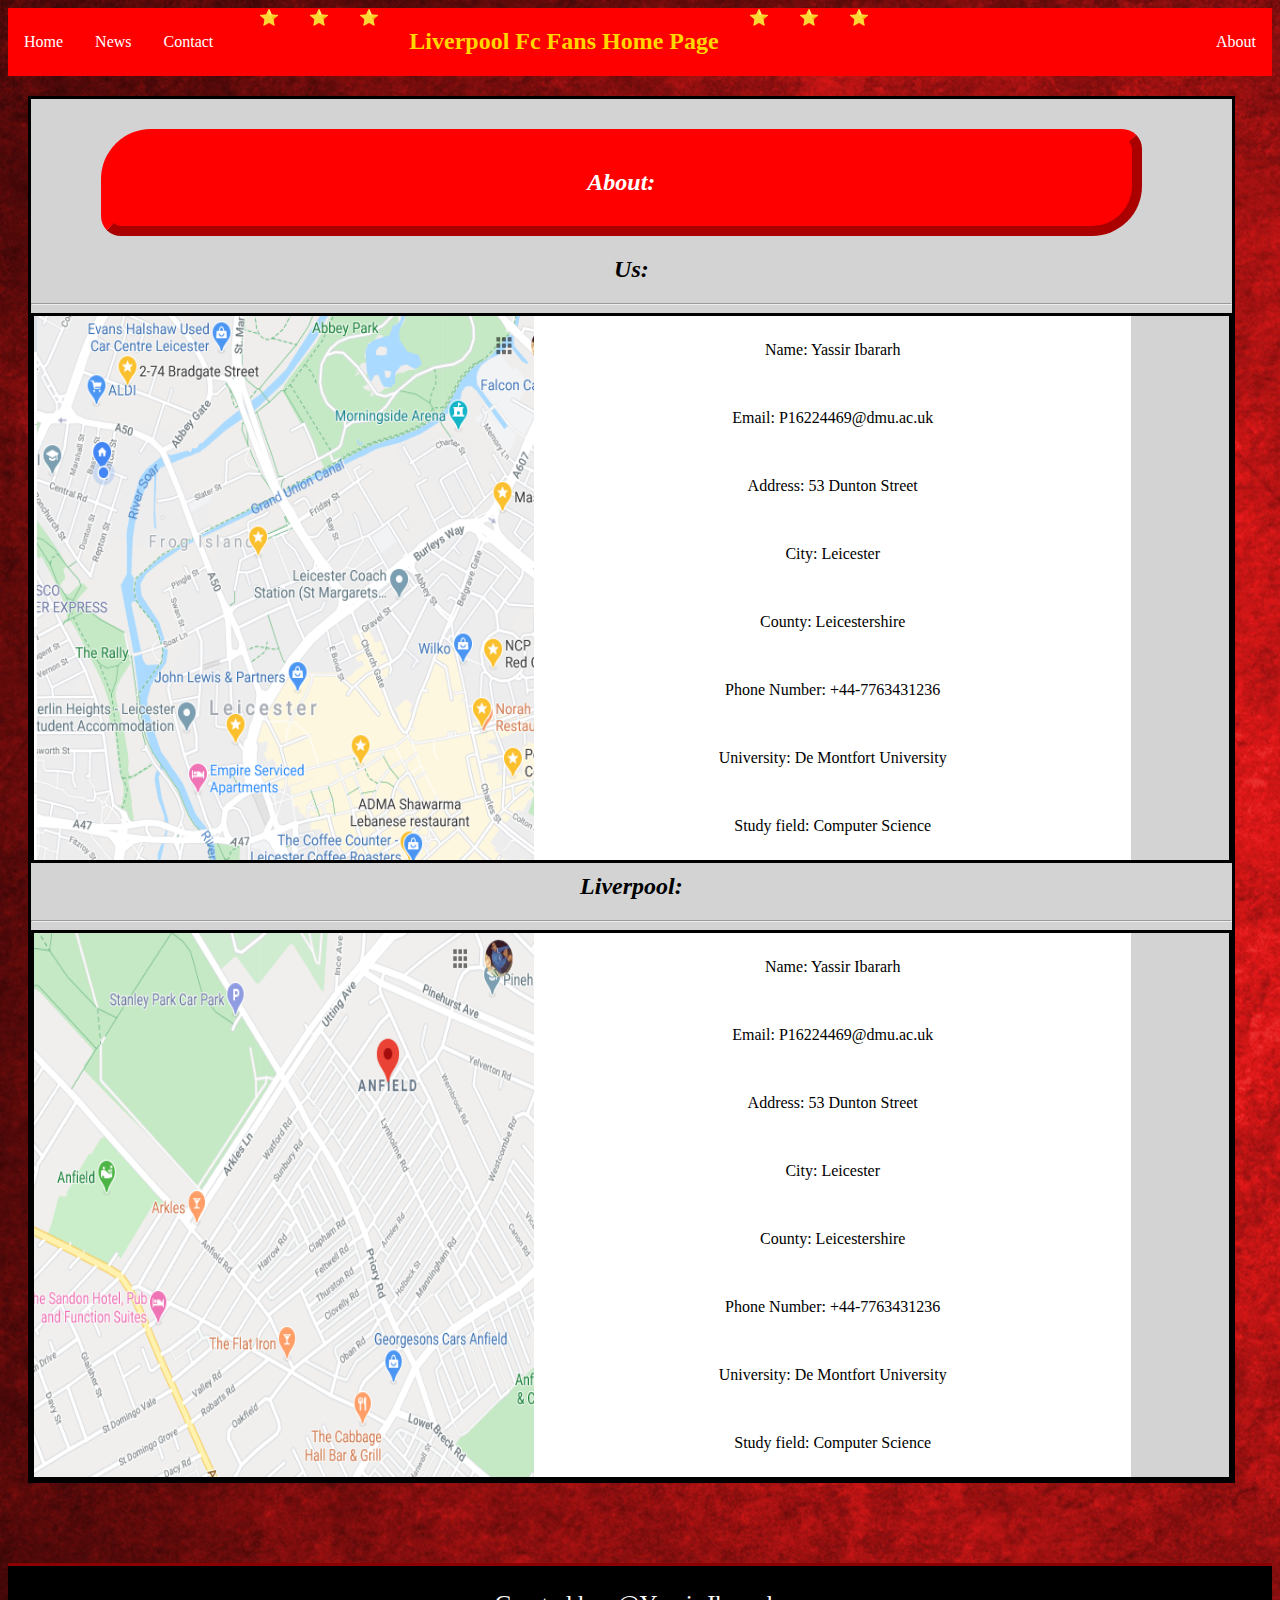
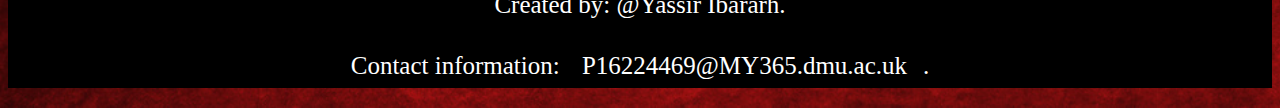
==== about.html @ 002e1a68 "added contact.html/about.html" ====
<!doctype html>
<html lang="en">
<head>
  <meta charset="utf-8">
  <meta name="viewport" content="width=device-width, initial-scale=1.0">
  <title>P16224469</title>
  <link rel="stylesheet" href="css/styles.css">
</head>
<body>
  <header>
    <ul>
      <li><a href="index.html">Home</a></li>
      <li><a href="news.html">News</a></li>
      <li><a href="contact.html">Contact</a></li>
      <li><span class= "LFC">&#11088;</span></li>
      <li><span class= "LFC">&#11088;</span></li>
      <li><span class= "LFC">&#11088;</span></li>
      <li><h2 class= "LFC">Liverpool Fc Fans Home Page</h2></li>
      <li><span class= "LFC">&#11088;</span></li>
      <li><span class= "LFC">&#11088;</span></li>
      <li><span class= "LFC">&#11088;</span></li>
      <li class="about"><a  href="about.html">About</a></li>
    </ul>
  </header>
  <section class="container">
    <h2 class="welcome">About:</h2>
    <h2 class= "">Us:</h2>
    <hr>
    <div class="about-container">
      <div class="location-image">
        <img alt=""  src="img/Mylocation.png">
      </div>
      <div class="information-container" >
        <ul class="information">
          <li><a href="">Name: Yassir Ibararh</a></li>
          <li><a href="">Email: P16224469@dmu.ac.uk</a></li>
          <li><a href="">Address: 53 Dunton Street</a></li>
          <li><a href="">City: Leicester</a></li>
          <li><a href="">County: Leicestershire</a></li>
          <li><a href="">Phone Number: +44-7763431236</a></li>
          <li><a href="">University: De Montfort University</a></li>
          <li><a href="">Study field: Computer Science</a></li>
      </ul>
      </div>
    </div>
    <h2 class= "">Liverpool:</h2>
    <hr>
    <div class="about-container">
      <div class="location-image">
        <img alt=""  src="img/liverpool-location.png">
      </div>
      <div class="information-container">
        <ul class="information">
          <li><a href="">Name: Yassir Ibararh</a></li>
          <li><a href="">Email: P16224469@dmu.ac.uk</a></li>
          <li><a href="">Address: 53 Dunton Street</a></li>
          <li><a href="">City: Leicester</a></li>
          <li><a href="">County: Leicestershire</a></li>
          <li><a href="">Phone Number: +44-7763431236</a></li>
          <li><a href="">University: De Montfort University</a></li>
          <li><a href="">Study field: Computer Science</a></li>
        </ul>
      </div>
    </div>
  </section>

  <div class="containerFooter">
    <p>Created by: @Yassir Ibararh.</p>
    <p>Contact information: <a href="mailto:P16224469@my365.dmu.ac.uk">P16224469@MY365.dmu.ac.uk</a>.</p>
  </div>

  <script src="js/scripts.js"></script>

</body>
</html>
---- css/styles.css ----
/* MOBILE AND GLOBAL STYLES */

/* applies to screens smaller than 500px (first breakpoint) */
/* and above unless overwritten below */

body {
  background-image: url("../img/liverpool.jpg");
  height: 100%;
  background-size: contain;
}

ul {
  list-style-type: none;
  margin: 0;
  padding: 0;
  overflow: hidden;
  background-color: red;
  text-align: center;
}

li {
  float: center;
}

li a {
  display: grid;
  color: white;
  text-align: center;
  padding: 14px 16px;
  text-decoration: none;
}

li a:hover {
  background-color: #111;
  color: white;
}

li h2 {
  display: none;
}

/*------------container css----------*/
.container{
  display: block;
  flex-wrap: wrap;
  width: 99%;
  padding-top: 20px;
  background: lightgrey;
  border: 3px solid black;
  margin-top: 20px;

}

.container h2 {
  font-style: italic;
  text-align: center;
  text-decoration-style: double;
}

.container .welcome {
  border: 10px red;
  border-style:outset;
  background-color: red;
  border-width: 100%;
  border-radius: 50px 20px;
  padding-top: 30px;
  padding-bottom: 30px;
  color: white;
  width: 85%;
  margin-left: auto;
  margin-right: auto;
}

.LFC {
  display: none;
}

.container .homenews {
  text-align: left;
  margin-left: 20px;
}

.container .memories {
  margin-top: -50px;
  border-style: solid;
  background-color: white;
  margin-bottom: 50px;
}

/*------------slideshow css----------*/
.slider {
  align-self: center;
  display: flex;
  align-items: center;
  justify-content: center;
  margin-top: 10px;
  margin-bottom: 20px;
}

.mySlides {
  display:none;
  width: 100%;
  max-height: 500px;
  border-style: solid;
  margin-bottom: 30px;
}

/*------------divider css----------*/

.astrodivider {
  margin:64px auto;
  width:400px;
  max-width: 100%;
  position:relative;
}

.astrodividermask {
  overflow:hidden; height:20px;
}

.astrodividermask:after {
  content:'';
  display:block; margin:-25px auto 0;
  width:100%; height:25px;
  border-radius:125px / 12px;
  box-shadow:0 0 8px red;
}
.astrodivider span {
  width:50px; height:50px;
  position:absolute;
  bottom:100%; margin-bottom:-25px;
  left:50%; margin-left:-25px;
  border-radius:100%;
  box-shadow:0 2px 4px red;
  background:#fff;
}
.astrodivider i {
  position:absolute;
  top:4px; bottom:4px;
  left:4px; right:4px;
  border-radius:100%;
  border:1px dashed red;
  text-align:center;
  line-height:40px;
  font-style:normal;
  color:red;
}

/*------------homepage news container css----------*/

.newscontainer{
  width: 95%;
  margin-bottom: 30px;
  background-color: white;
  margin-left: 10px;
  margin-right: auto
  border-style: solid 3px grey;

}

.newscontainer img{
  width: 100%;
  align-items: center;
  max-height: 200px;
}

.newscontainer img:hover {
  -webkit-filter: grayscale(100%);
  filter: grayscale(100%);
  transition: 0.9s;
}

.newscontainer h2{
  margin-left: 30px;
}

.newstext h2 {
  color: red;
}

.newstext h3 {
  text-shadow: 4px;
  color: grey;
  margin-left: 20px;
  margin-right: 20px;
  max-width: 90%;
}
.newstext .readmore {
  cursor: pointer;
  color: white;
  text-align: center;
  background-color: red;
  width: 100%;

}

.newstext .readmore a{
  cursor: pointer;
  color: white;
  text-align: center;
  width: inherit;
  padding-top: 20px;
  padding-bottom: 20px;
  width: 90%;
}

.readmore a:hover {
  color: white;
  background-color: black;
  transition: 2s;
}



/*------------text slider css----------*/

.text-slider {
  align-self: center;
  display: flex;
  align-items: center;
  justify-content: center;
  margin-top: 10px;
  margin-bottom: 20px;
}

.text-slider .mySlides {
  padding-bottom: 700px;
  width: 93%;
  margin-bottom: 30px;
  border-style: dashed;
  background-color: white;
}

.text-slider .mySlides img {
  margin-top: 20px;
  width: 90%;
  max-height:200px;
  margin-left: 20px;
}

.newstextvideo {
  width: 90%;
  max-height: 90%;
  margin-left: 20px;
}
/*------------Footer css----------*/

.containerFooter {
  margin-top: 80px;
  background: black;
  color: white;
  border-top:3px solid darkred;
  text-align: center;
}

.containerFooter p
{
  font-size: 25px;
  cursor: pointer;
  margin-bottom: 20px;
}

.containerFooter a {
  color: white;
}

/*------------Standing Table css----------*/

.ptable table{
  background-color: white;
	margin: 0 auto;
	border-style: solid;
  width: 95%;
}

.ptable{
	margin: 0px 0% 30px 0%;
}

.fixtures-table{
  background-color: white;
	margin: 0 auto;
	border-style: solid;
  width: 95%;
  margin-bottom: 30px;
}

th, td {
  padding: 10px;
}

th{
	background-color: black;
	color: white;
}

.headin{
	text-align: center;
	text-decoration: none;
	color: black;
	margin: 30px;
	display: block;
}

.wpos{
	text-align: center;
}

.wpos td{
	color: darkblue;
}

.pos{
	text-align: center;
}

.pos td{
	color: darkred;
}

.pos td img{
	width: 80%;
}

table .col{
	border-bottom: 1px solid #FFFFFF;
}

.wpos:hover{
	background-color: red;
}

.wpos:hover td{
	color: #000000;
}

.pos:hover{
	background-color: #ff7b21;
}

.pos:hover td{
	color: #000000;
}


/*Styles for previous and next buttons*/

.prevnext{
  text-align: center;
  margin-top: -40px;
  margin-bottom: 30px;
}
a {
  text-decoration: none;
  display: inline-block;
  padding: 8px 16px;
}

a:hover {
  background-color: #ddd;
  color: black;
}

.previous {
  background-color: #f1f1f1;
  color: black;
  cursor: pointer;
}

.next {
  background-color: red;
  color: white;
  cursor: pointer;
}

.round {
  border-radius: 50%;
}

/*------------contact form css----------*/

.contactform {
  display: block;
  border-radius: 8px;
  background-color: #f2f2f2;
  padding: 20px;
  text-align: center;

}

.contactform input[type=text], select, textarea {
  width: 100%;
  padding: 12px;
  border: 1px solid #ccc;
  border-radius: 4px;
  box-sizing: border-box;
  margin-top: 6px;
  margin-bottom: 16px;
  resize: vertical;
}

.contactform input[type=submit] {
  background-color: red;
  color: white;
  padding: 12px 20px;
  border: none;
  border-radius: 4px;
  cursor: pointer;
}

/*------------about page css----------*/
.about-container {
  display: flex;
  border-style: solid;
}

.location-image img{
  width:100%;
  height:400px;
}





/* TABLET STYLES */

@media screen and (min-width: 500px) {

  /* applies to screens wider than 499px */

  body {
    background-image: url("../img/liverpool.jpg");
    height: 100%;
    background-size: cover;
  }

  /*------------Header navigation css----------*/

  ul {
    list-style-type: none;
    margin: 0;
    padding: 0;
    overflow: hidden;
    background-color: red;
  }

  li {
    float: left;
  }

  li a {
    display: block;
    color: white;
    text-align: center;
    padding: 14px 16px;
    text-decoration: none;
  }

  li a:hover {
    color: white;
    background-color: #111;
  }

  .about {
   float:right;
   border-right: none;
  }

  li h2 {
   display: none;
 }

 /*------------container css----------*/

 .container{
   display: block;
   flex-wrap: wrap;
   padding-top: 20px;
   background: lightgrey;
   border: 3px solid black;
   margin-top: 20px;
   width: 95%;
   margin-left: 15px;
 }

 .container h2 {
   font-style: italic;
   text-align: center;
   text-decoration-style: double;
 }

 .container .welcome {
   border: 10px red;
   border-style:outset;
   background-color: red;
   border-width: 100%;
   border-radius: 50px 20px;
   padding-top: 30px;
   padding-bottom: 30px;
   width: 85%;
   margin-left: auto;
   margin-right: auto;
 }

 .container .memories {
   margin-top: -50px;
   border-style: solid;
   background-color: white;
   margin-bottom: 50px;
 }

 .container .homenews {
   text-align: left;
   margin-left: 20px;
 }
 .LFC {
   display: none;
 }

 /*------------slideshow css----------*/

 .slider {
   align-self: center;
   display: flex;
   align-items: center;
   justify-content: center;
   margin-top: 10px;
   margin-bottom: 20px;
 }

 .mySlides {
   display:none;
   width: 100%;
   max-height: 500px;
   border-style: solid;
   margin-bottom: 30px;
 }

 /*------------Footer css----------*/

 .footer
 {
   margin-top: 200px;
   background: black;
   color: white;
   border-top:3px solid darkred;
 }

 .footer .containerFooter p
 {
   font-size: 25px;
   cursor: pointer;
   margin-bottom: 20px;
 }
 .footer .containerFooter{
   text-align: center;
 }

 .footer a {
   color: white;
 }

 /*------------Divider css----------*/

 .astrodivider {
   margin:64px auto;
   width:400px;
   max-width: 100%;
   position:relative;
 }

 .astrodividermask {
   overflow:hidden; height:20px;
 }

 .astrodividermask:after {
   content:'';
   display:block; margin:-25px auto 0;
   width:100%; height:25px;
   border-radius:125px / 12px;
   box-shadow:0 0 8px red;
 }
 .astrodivider span {
   width:50px; height:50px;
   position:absolute;
   bottom:100%; margin-bottom:-25px;
   left:50%; margin-left:-25px;
   border-radius:100%;
   box-shadow:0 2px 4px red;
   background:#fff;
 }
 .astrodivider i {
   position:absolute;
   top:4px; bottom:4px;
   left:4px; right:4px;
   border-radius:100%;
   border:1px dashed red;
   text-align:center;
   line-height:40px;
   font-style:normal;
   color:red;
 }

/*------------HomePage news css----------*/

  .newscontainer{
    margin-bottom: 40px;
    background-color: white;
    margin-left: 20px;
    border-style: solid 3px grey;
  }

  .newscontainer img{
    width:100%;
    margin-left: 0;
  }

  .newscontainer img:hover {
    -webkit-filter: grayscale(100%);
    filter: grayscale(100%);
    transition: 0.9s;
  }
  .newstext {
    display: inline;
  }

  .newstext h2 {
    color: red;
  }

  .newstext h3 {
    text-shadow: 4px;
    color: grey;
    margin-left: 20px;
    margin-right: 20px;
  }

  .readmore:hover {
    color: white;;
    background-color: black;
    transition: 2s;
  }


/*------------News page slideshow css----------*/

  .text-slider {
    align-self: center;
    display: flex;
    align-items: center;
    justify-content: center;
    margin-top: 10px;
    margin-bottom: 20px;
  }

  .text-slider .mySlides {
    padding-bottom: 600px;
    width: 95%;
    margin-bottom: 30px;
    border-style: dashed;
    background-color: white;
  }

  .text-slider .mySlides img {
    margin-top: 20px;
    width: 90%;
    max-height:200px;
    margin-left: 20px;
  }

  .newstextvideo {
    width: 90%;
    height: 300px;
    margin-left: 30px;
  }

  /*Styles for previous and next buttons*/

  .prevnext{
    text-align: center;
    margin-top: -40px;
    margin-bottom: 30px;
  }
  a {
    text-decoration: none;
    display: inline-block;
    padding: 8px 16px;
  }

  a:hover {
    background-color: #ddd;
    color: black;
  }

  .previous {
    background-color: #f1f1f1;
    color: black;
    cursor: pointer;
  }

  .next {
    background-color: red;
    color: white;
    cursor: pointer;
  }

  .round {
    border-radius: 50%;
  }

  /*--------fixtures table css----------*/

  .fixtures-table{
    background-color: white;
  	margin: 0 auto;
  	border-style: solid;
    width: 95%;
    margin-bottom: 30px;
  }
  .pos td img{
  	width: 50%;
  }

  /*------------contact form css----------*/

  .contactform {
    width: 70%;
    margin-left: auto;
    margin-right: auto;
    margin-bottom: 30px;
  }


}


/* DESKTOP STYLES */

@media screen and (min-width: 1000px) {

  /* applies to screens wider than 999px */

  body {
    background-image: url("../img/liverpool.jpg");
    height: 100%;

  }

  /*------------Top header css----------*/

  ul {
    list-style-type: none;
    margin: 0;
    padding: 0;
    overflow: hidden;
    background-image: red;
  }

  li {
    float: left;
  }

  li a {
    display: block;
    color: white;
    text-align: center;
    padding: 25px 16px;
    text-decoration: none;
  }

  li a:hover {
    background-color: #111;
  }

  .about {
    float:right;
    border-right: none;
  }

  /*------------container css----------*/

  .container{
    display: block;
    flex-wrap: wrap;
    padding-top: 20px;
    background: lightgrey;
    border: 3px solid black;
    margin-top: 20px;
    margin-left: 20px;
  }

  .container h2 {
    font-style: italic;
    text-align: center;
    text-decoration-style: double;
    margin-top: 10px;
  }

  .container .memories {
    margin-top: -20px;
    border-style: none none solid none;;
    background-color: white;
    margin-bottom: 30px;
  }

  .LFC {
   display: flex;
   text-align: center;
   color: gold;
   padding-left: 30px;
   border-radius:
  }

  .container .homenews {
    text-align: center;

  }

  .container .welcome {
    width: 85%;
    margin-left: 70px;
  }

/*------------Home page Slideshow css----------*/

  .slider {
    align-self: center;
    display: flex;
    align-items: center;
    justify-content: center;
    margin-top: 10px;
    margin-bottom: 20px;
  }

  .mySlides {
    display:none;
    width: 100%;
    border-style: none;
    margin-bottom: 0;
    background-color: white;
  }

  .mySlides img {
    width: 90%;
    max-height: 230px;
    margin-left: 30px;
    border-style: solid;
    margin-bottom: 30px;
  }

/*------------Home page Divider css----------*/

  .astrodivider {
    margin:64px auto;
    width:400px;
    max-width: 100%;
    position:relative;
  }

  .astrodividermask {
    overflow:hidden; height:20px;
  }

  .astrodividermask:after {
    content:'';
    display:block; margin:-25px auto 0;
    width:100%; height:25px;
    border-radius:125px / 12px;
    box-shadow:0 0 8px red;
  }
  .astrodivider span {
    width:50px; height:50px;
    position:absolute;
    bottom:100%; margin-bottom:-25px;
    left:50%; margin-left:-25px;
    border-radius:100%;
    box-shadow:0 2px 4px red;
    background:#fff;
  }
  .astrodivider i {
    position:absolute;
    top:4px; bottom:4px;
    left:4px; right:4px;
    border-radius:100%;
    border:1px dashed red;
    text-align:center;
    line-height:40px;
    font-style:normal;
    color:red;
  }

/*------------HomePage news css----------*/

  .newscontainer{
    display: flex;
    margin-bottom: 40px;
    background-color: white;
    margin-left: auto;
    margin-right: auto;
    border-style: solid 3px grey;
    width:90%;

  }

  .newscontainer img{
    width:30%;
    max-height: 500px;
    margin-left: 0;
  }

  .newscontainer img:hover {
    -webkit-filter: grayscale(100%);
    filter: grayscale(100%);
    transition: 0.9s;
  }
  .newstext {
    display: inline;
  }

  .newstext h2 {
    color: red;
    text-align: left;
    margin-left: 40px;
  }

  .newstext h3 {
    text-shadow: 4px;
    color: grey;
    margin-left: 40px;
    margin-right: 20px;
    text-align:inherit;
  }

  .newstext .readmore {
    float: center;
    cursor: pointer;
    color: lightgrey;
    margin-bottom: 0;
    margin-left: 0;
  }

  .readmore:hover {
    color: white;
    transition: 2s;
  }


/*------------NewsPage slideshow css----------*/

  .text-slider {
    align-self: center;
    display: flex;
    align-items: center;
    justify-content: center;
    margin-top: 10px;
    margin-bottom: 20px;

  }

  .text-slider .mySlides {
    padding-bottom: 600px;
    width: 90%;
    margin-bottom: 30px;
    border-style: dashed;
    margin-top: 40px;
  }

  .text-slider .mySlides img {
    margin-top: 20px;
    margin-left: 35px;
  }

  .newstextvideo {
    width: 90%;
    height: 400px;
    margin-left: 40px;
  }
  /*Styles for previous and next buttons*/

  .prevnext{
    text-align: center;
    margin-top: -20px;
    margin-bottom: 30px;
  }
  a {
    text-decoration: none;
    display: inline-block;
    padding: 8px 16px;
  }

  a:hover {
    background-color: #ddd;
    color: black;
  }

  .previous {
    background-color: #f1f1f1;
    color: black;
    cursor: pointer;
  }

  .next {
    background-color: red;
    color: white;
    cursor: pointer;
  }

  .round {
    border-radius: 50%;
  }


  /*------------Footer css----------*/

  .containerFooter
  {
    margin-top: 80px;
    background: black;
    color: white;
    border-top:3px solid darkred;
    text-align: center;
  }

  .containerFooter p
  {
    font-size: 25px;
    cursor: pointer;
    margin-bottom: 20px;
  }

  .containerFooter a {
    color: white;
  }

  /*------------Standing Table css----------*/

  .ptable table{
    background-image: url(../img/PremierLogo.png);
    background-repeat: no-repeat;
    background-size: contain;
  	margin: 0 auto;
  	border-style: solid;
    width: 90%;
  }

  .ptable{
  	margin: 0px 0% 30px 0%;
  }

  th, td {
      padding: 10px;
  }

  th{
  	background-color: black;
  	color: white;
  }

  .headin{
  	text-align: center;
  	text-decoration: none;
  	color: black;
  	margin: 30px;
  	display: block;
  }

  .wpos{
  	text-align: center;
  }

  .wpos td{
  	color: darkblue;
  }

  .pos{
  	text-align: center;
  }

  .pos td{
  	color: darkred;
  }

  table .col{
  	border-bottom: 1px solid #FFFFFF;
  }

  .wpos:hover{
  	background-color: red;
  }

  .wpos:hover td{
  	color: #000000;
  }

  .pos:hover{
  	background-color: #ff7b21;
  }

  .pos:hover td{
  	color: #000000;
  }

  /*--------fixtures table css----------*/

  .fixtures-table{
    background-color: white;
    background-repeat: no-repeat;
    background-size: cover;
    margin: 0 auto;
    border-style: solid;
    width: 90%;
    margin-bottom: 30px;
  }

  .pos td img{
    width: 40%;
    height: 80px;
    margin-left: 0;
    margin-right: 0;
  }

  .fixtures-table tr {
    color: white ;
  }

  /*------------contact form css----------*/

  .contactform {
    width: 70%;
    margin-left: auto;
    margin-right: auto;
    margin-bottom: 30px;
  }


/*------------about page css----------*/
.location-image img{
  max-width:500px;
  height:100%;;
}

  .information-container{
    width:50%;

  }


  .information {
    display:grid;
    background-color: white;
    width: 100%;
  }

  .information li a{
    color: black;
    cursor: auto;
  }

  .information li a:hover{
    color: white;
    background-color: red;

  }
}
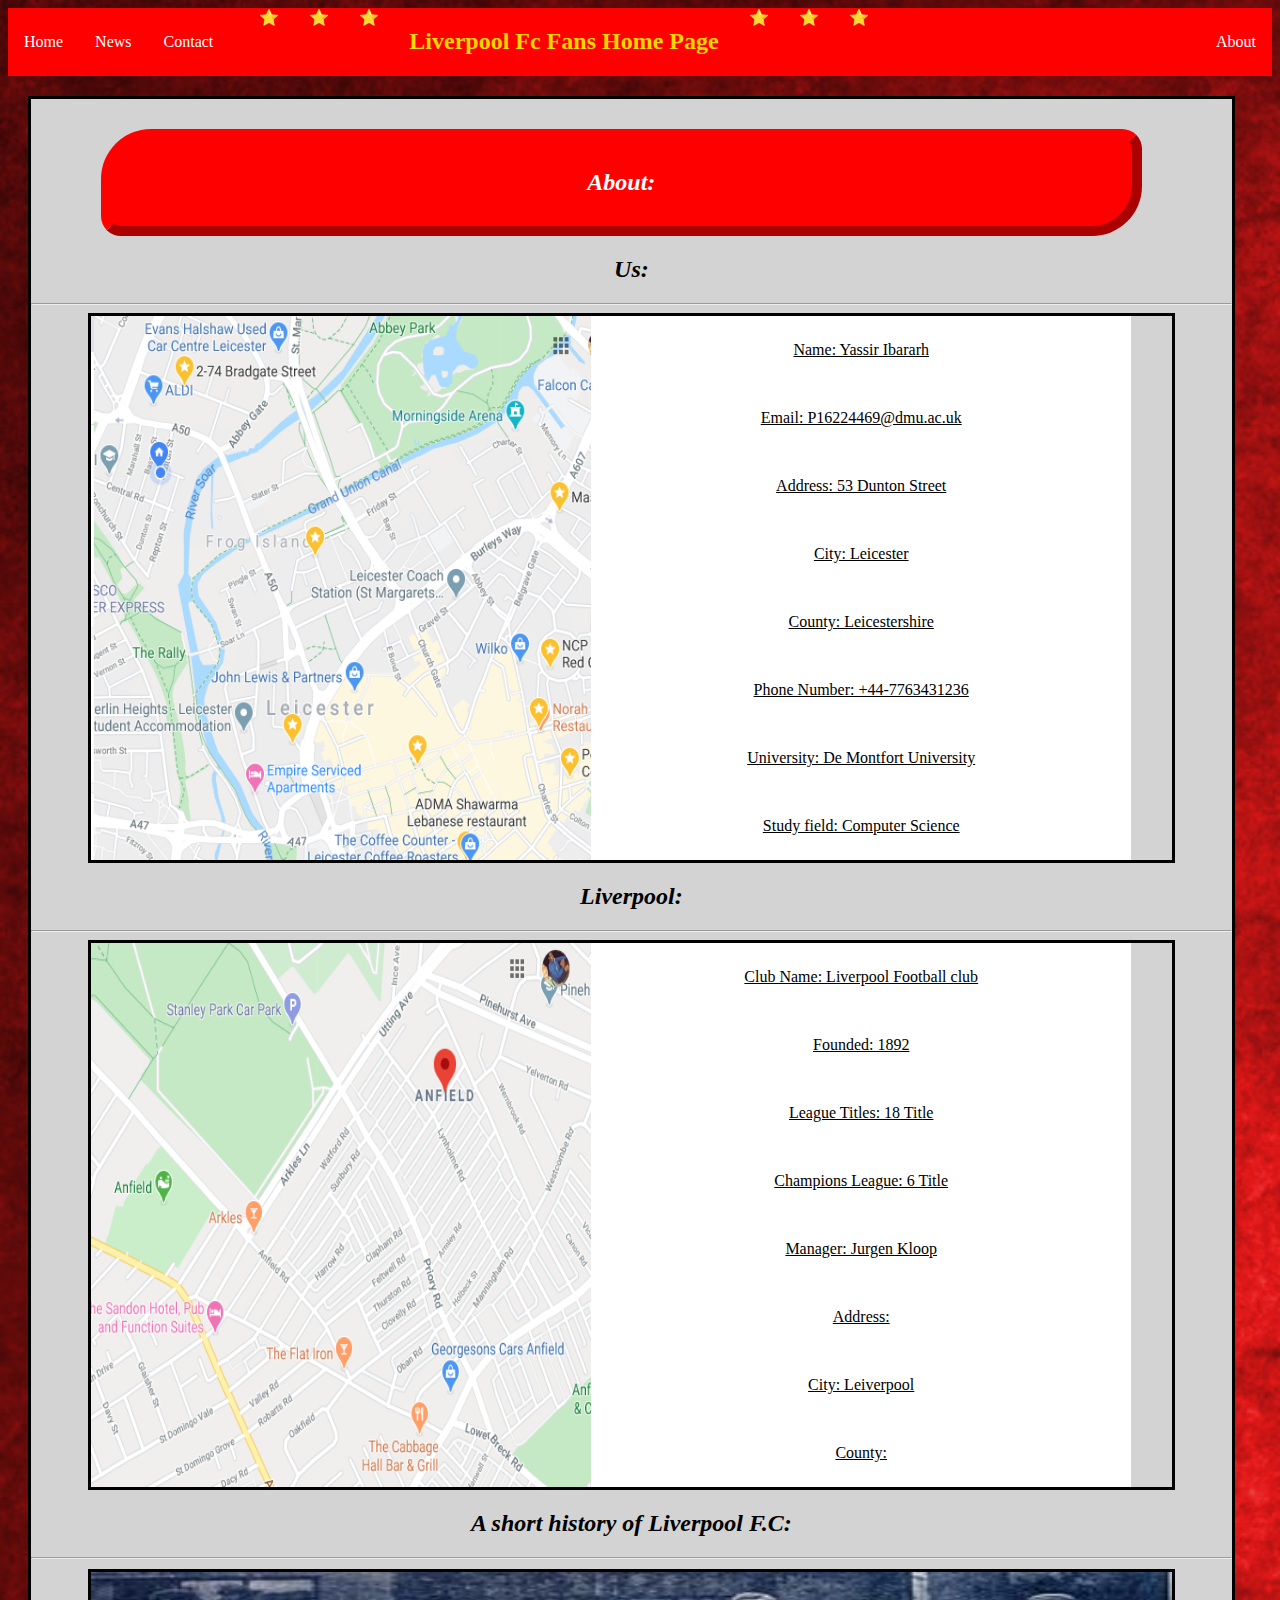
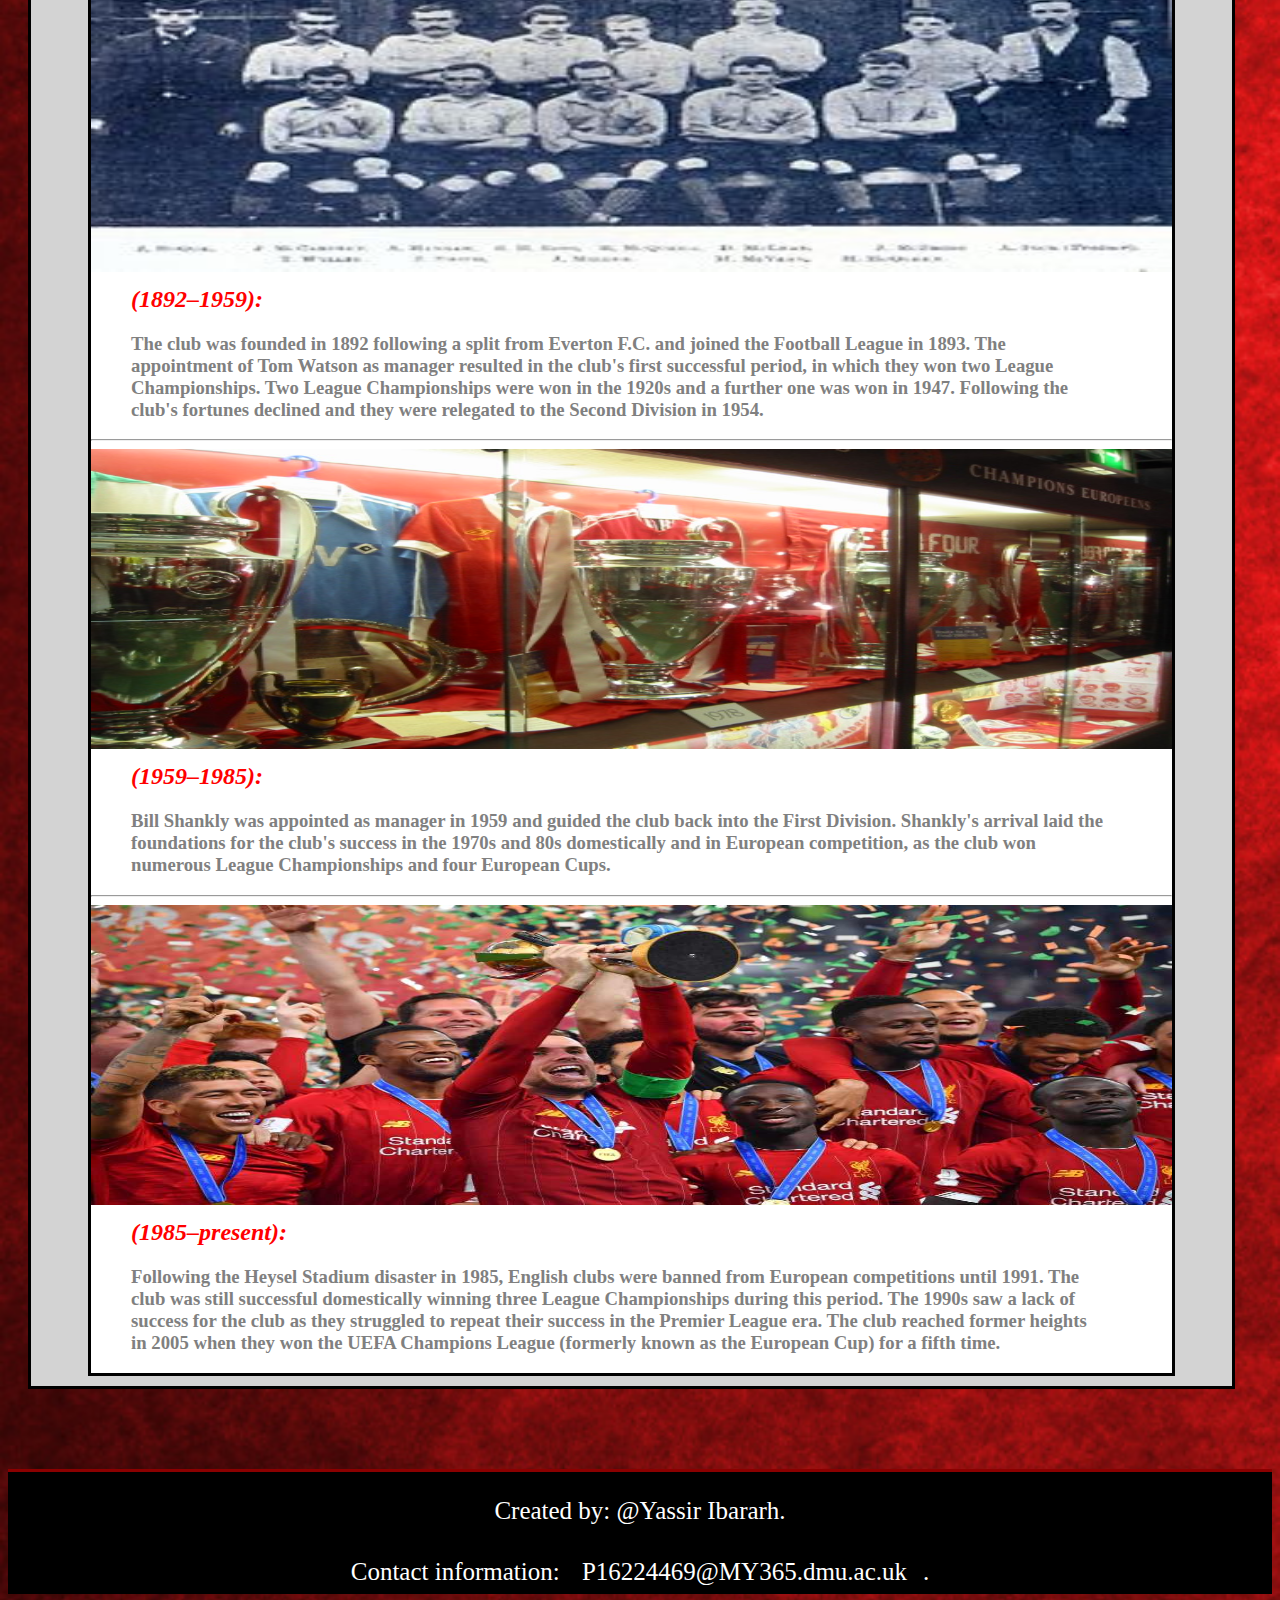
==== commit 4b2efb41: "added content in about.html/ added reviews section in reviews.html/fixed styles" ====
--- a/about.html
+++ b/about.html
@@ -51,17 +51,53 @@
       </div>
       <div class="information-container">
         <ul class="information">
-          <li><a href="">Name: Yassir Ibararh</a></li>
-          <li><a href="">Email: P16224469@dmu.ac.uk</a></li>
-          <li><a href="">Address: 53 Dunton Street</a></li>
-          <li><a href="">City: Leicester</a></li>
-          <li><a href="">County: Leicestershire</a></li>
-          <li><a href="">Phone Number: +44-7763431236</a></li>
-          <li><a href="">University: De Montfort University</a></li>
-          <li><a href="">Study field: Computer Science</a></li>
+          <li><a href="">Club Name: Liverpool Football club</a></li>
+          <li><a href="">Founded: 1892</a></li>
+          <li><a href="">League Titles: 18 Title</a></li>
+          <li><a href="">Champions League: 6 Title</a></li>
+          <li><a href="">Manager: Jurgen Kloop</a></li>
+          <li><a href="">Address:</a></li>
+          <li><a href="">City: Leiverpool</a></li>
+          <li><a href="">County:</a></li>
+
         </ul>
       </div>
     </div>
+    <h2 class= "">A short history of Liverpool F.C:</h2>
+    <hr>
+    <div class="history-container">
+      <div class= "newstext" >
+        <img alt=""  src="img/Liverpool_1892-1893.jpg" class="history-img">
+        <h2>(1892–1959):</h2>
+        <h3>The club was founded in 1892 following a split from Everton F.C.
+            and joined the Football League in 1893. The appointment of Tom Watson as manager
+            resulted in the club's first successful period, in which they won two League
+            Championships. Two League Championships were won in the 1920s and a further
+            one was won in 1947. Following the club's fortunes declined and they were
+            relegated to the Second Division in 1954.
+        </h3>
+        <hr>
+        <img alt=""  src="img/Liverpool_4_European_Cups.jpg" class="history-img">
+        <h2>(1959–1985):</h2>
+        <h3> Bill Shankly was appointed as manager in 1959 and guided the club back into the First Division.
+             Shankly's arrival laid the foundations for the club's success in the 1970s
+             and 80s domestically and in European competition, as the club won numerous
+             League Championships and four European Cups.
+        </h3>
+        <hr>
+        <img alt=""  src="img/liverpoolWCChampions.jpg" class="history-img">
+        <h2>(1985–present): </h2>
+        <h3>Following the Heysel Stadium disaster in 1985, English clubs were banned from
+            European competitions until 1991. The club was still successful domestically
+            winning three League Championships during this period. The 1990s saw a lack
+            of success for the club as they struggled to repeat their success in the
+            Premier League era. The club reached former heights in 2005 when they won
+            the UEFA Champions League (formerly known as the European Cup) for a fifth
+            time.
+        </h3>
+      </div>
+    </div>
+
   </section>
 
   <div class="containerFooter">
@@ -69,7 +105,5 @@
     <p>Contact information: <a href="mailto:P16224469@my365.dmu.ac.uk">P16224469@MY365.dmu.ac.uk</a>.</p>
   </div>
 
-  <script src="js/scripts.js"></script>
-
 </body>
 </html>
--- a/css/styles.css
+++ b/css/styles.css
@@ -409,16 +409,52 @@
 }
 
 /*------------about page css----------*/
-.about-container {
-  display: flex;
+.about-container{
+  width:90%;
+  margin: auto;
+  margin-bottom: 20px;
+  display: block;
   border-style: solid;
 }
 
 .location-image img{
   width:100%;
-  height:400px;
-}
-
+  height:100%;
+}
+
+.information-container{
+  width:100%;
+}
+
+.information {
+  display:grid;
+  background-color: white;
+  width: 100%;
+  height: 100%;
+}
+
+.information li a{
+  color: black;
+  cursor: auto;
+  text-decoration: underline;
+}
+
+.information li a:hover{
+  color: white;
+  background-color: red;
+}
+
+.history-container{
+  background-color: white;
+  width:90%;
+  margin: 10px auto;
+  border-style: solid;
+}
+
+.history-img{
+  width: 100%;
+  height: 300px;
+}
 
 
 
@@ -959,7 +995,7 @@
   }
 
   .text-slider .mySlides {
-    padding-bottom: 600px;
+    padding-bottom: 500px;
     width: 90%;
     margin-bottom: 30px;
     border-style: dashed;
@@ -976,6 +1012,7 @@
     height: 400px;
     margin-left: 40px;
   }
+
   /*Styles for previous and next buttons*/
 
   .prevnext{
@@ -1134,17 +1171,22 @@
   }
 
 
-/*------------about page css----------*/
-.location-image img{
-  max-width:500px;
-  height:100%;;
-}
+  /*------------about page css----------*/
+  .about-container{
+    width:90%;
+    margin: auto;
+    margin-bottom: 20px;
+    display: flex;
+  }
+
+  .location-image img{
+    max-width:500px;
+    height:100%;;
+  }
 
   .information-container{
     width:50%;
-
-  }
-
+  }
 
   .information {
     display:grid;
@@ -1155,11 +1197,11 @@
   .information li a{
     color: black;
     cursor: auto;
+    text-decoration: underline;
   }
 
   .information li a:hover{
     color: white;
     background-color: red;
-
-  }
-}
+  }
+}
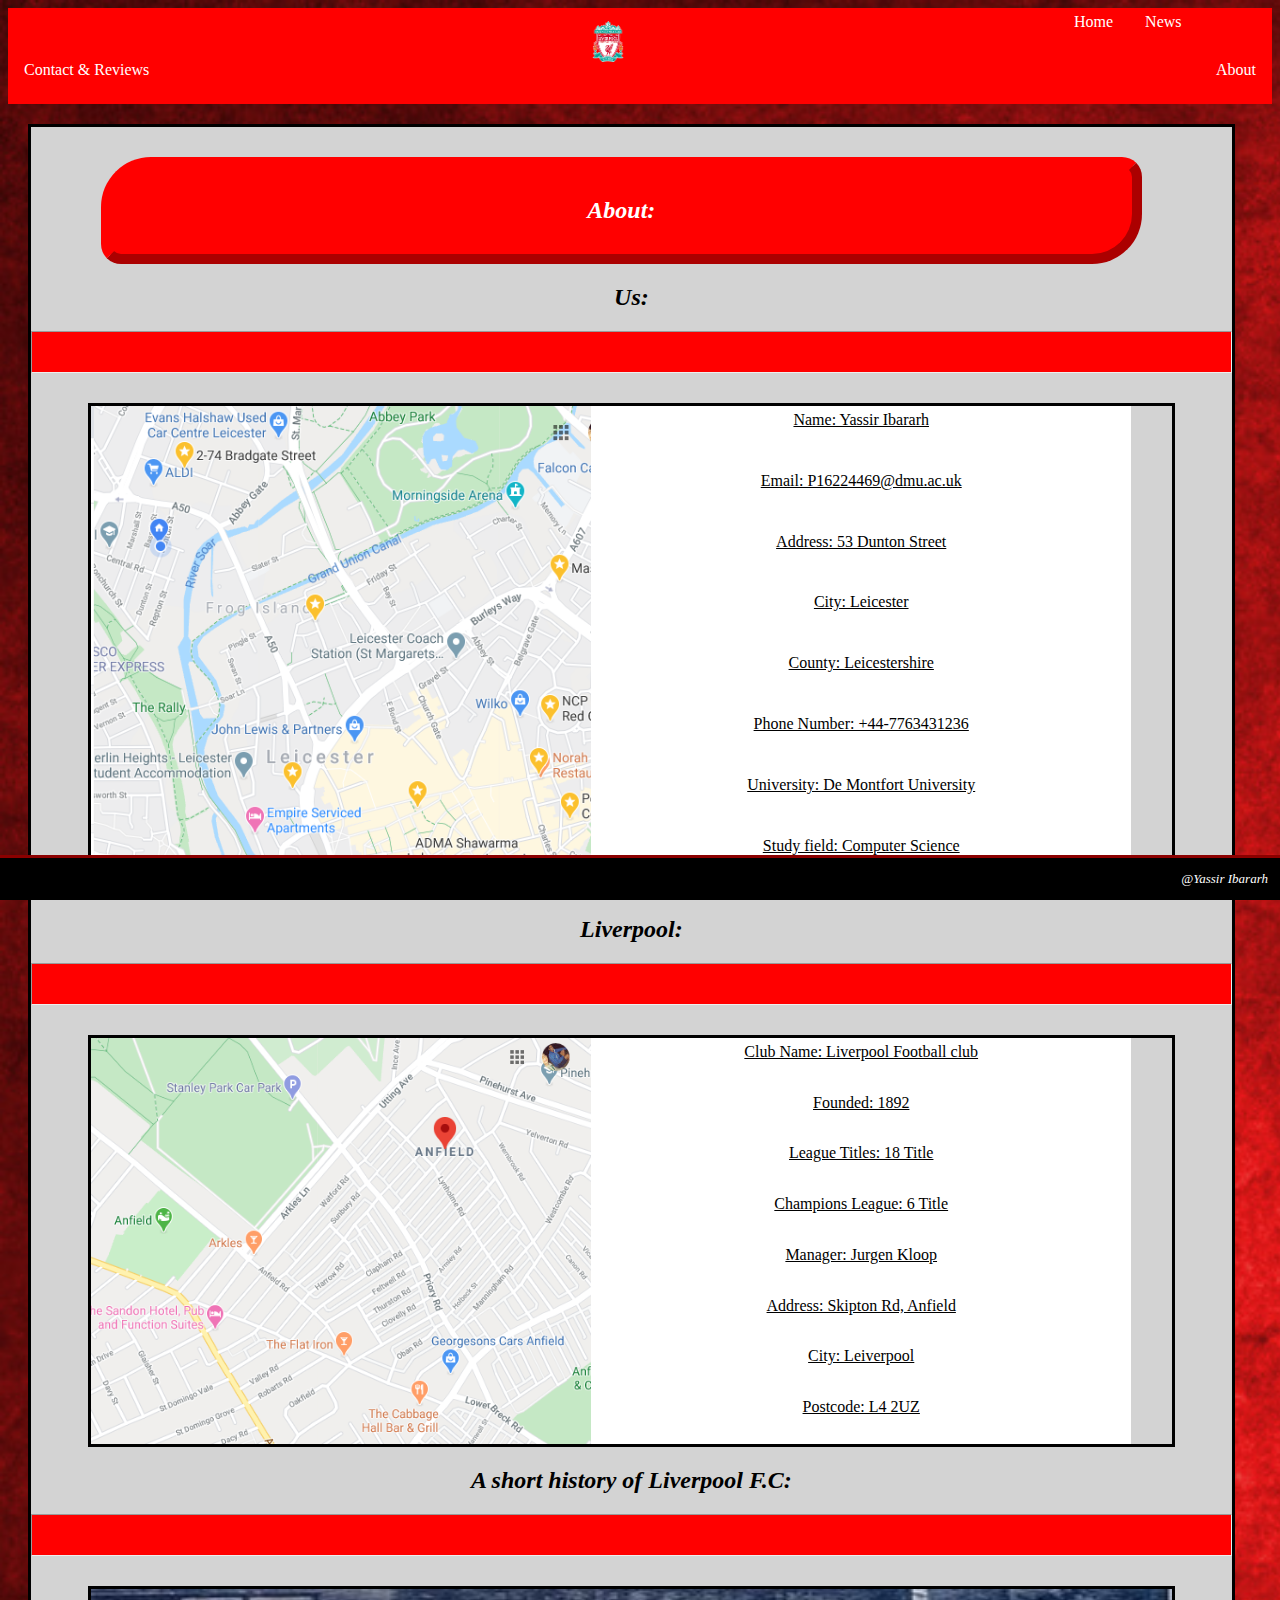
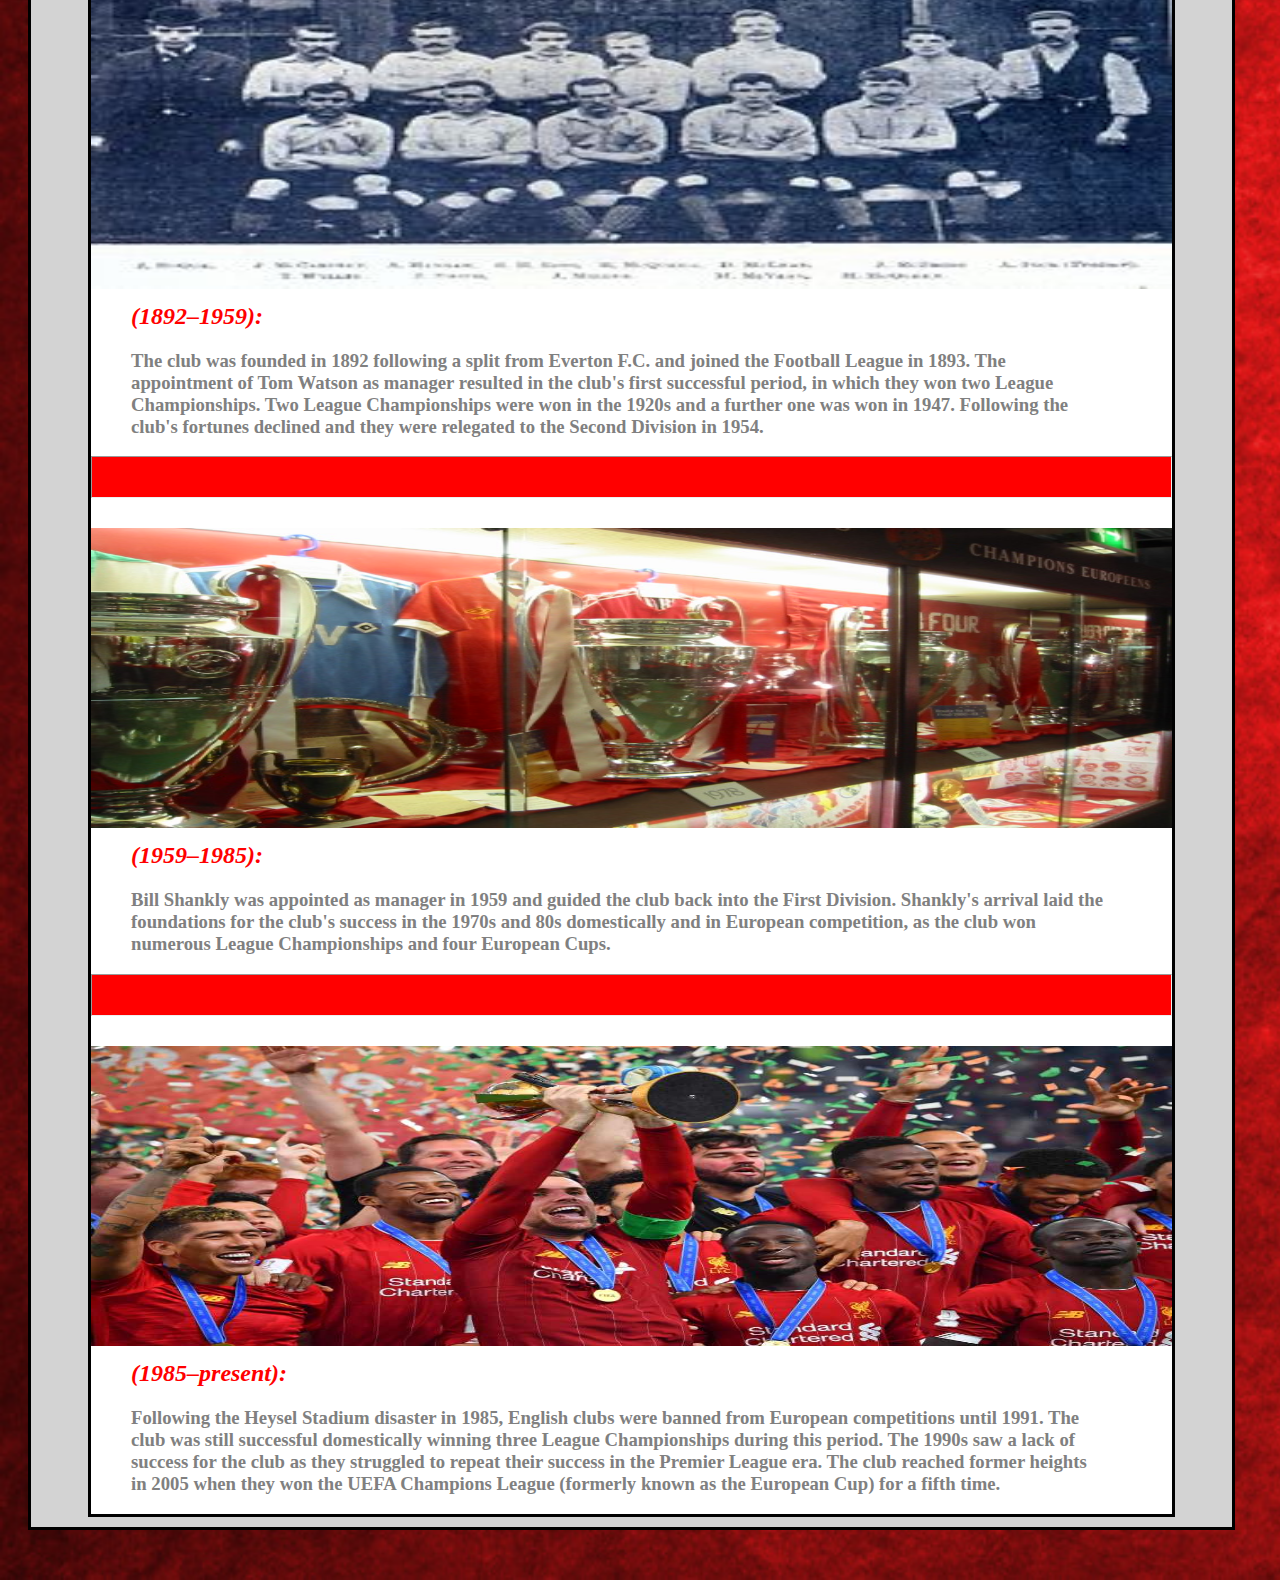
==== commit 38ee12d2: "fixed the js code for the reviews section/fixed the footer position/ fixed the styles/ added a logo " ====
--- a/about.html
+++ b/about.html
@@ -9,26 +9,20 @@
 <body>
   <header>
     <ul>
+      <li><img alt="" class="logo" src="img/logo.png"></li>
       <li><a href="index.html">Home</a></li>
       <li><a href="news.html">News</a></li>
-      <li><a href="contact.html">Contact</a></li>
-      <li><span class= "LFC">&#11088;</span></li>
-      <li><span class= "LFC">&#11088;</span></li>
-      <li><span class= "LFC">&#11088;</span></li>
-      <li><h2 class= "LFC">Liverpool Fc Fans Home Page</h2></li>
-      <li><span class= "LFC">&#11088;</span></li>
-      <li><span class= "LFC">&#11088;</span></li>
-      <li><span class= "LFC">&#11088;</span></li>
+      <li><a href="contact.html">Contact & Reviews</a></li>
       <li class="about"><a  href="about.html">About</a></li>
     </ul>
   </header>
   <section class="container">
     <h2 class="welcome">About:</h2>
-    <h2 class= "">Us:</h2>
+    <h2>Us:</h2>
     <hr>
     <div class="about-container">
       <div class="location-image">
-        <img alt=""  src="img/Mylocation.png">
+        <img alt="" src="img/Mylocation.png">
       </div>
       <div class="information-container" >
         <ul class="information">
@@ -43,7 +37,7 @@
       </ul>
       </div>
     </div>
-    <h2 class= "">Liverpool:</h2>
+    <h2>Liverpool:</h2>
     <hr>
     <div class="about-container">
       <div class="location-image">
@@ -56,14 +50,13 @@
           <li><a href="">League Titles: 18 Title</a></li>
           <li><a href="">Champions League: 6 Title</a></li>
           <li><a href="">Manager: Jurgen Kloop</a></li>
-          <li><a href="">Address:</a></li>
+          <li><a href="">Address: Skipton Rd, Anfield </a></li>
           <li><a href="">City: Leiverpool</a></li>
-          <li><a href="">County:</a></li>
-
+          <li><a href="">Postcode: L4 2UZ</a></li>
         </ul>
       </div>
     </div>
-    <h2 class= "">A short history of Liverpool F.C:</h2>
+    <h2>A short history of Liverpool F.C:</h2>
     <hr>
     <div class="history-container">
       <div class= "newstext" >
@@ -101,8 +94,7 @@
   </section>
 
   <div class="containerFooter">
-    <p>Created by: @Yassir Ibararh.</p>
-    <p>Contact information: <a href="mailto:P16224469@my365.dmu.ac.uk">P16224469@MY365.dmu.ac.uk</a>.</p>
+    <p>@Yassir Ibararh</p>
   </div>
 
 </body>
--- a/css/styles.css
+++ b/css/styles.css
@@ -18,9 +18,7 @@
   text-align: center;
 }
 
-li {
-  float: center;
-}
+
 
 li a {
   display: grid;
@@ -37,6 +35,10 @@
 
 li h2 {
   display: none;
+}
+
+.logo {
+  width:30%;
 }
 
 /*------------container css----------*/
@@ -48,6 +50,7 @@
   background: lightgrey;
   border: 3px solid black;
   margin-top: 20px;
+  margin-bottom: 50px;
 
 }
 
@@ -61,7 +64,6 @@
   border: 10px red;
   border-style:outset;
   background-color: red;
-  border-width: 100%;
   border-radius: 50px 20px;
   padding-top: 30px;
   padding-bottom: 30px;
@@ -71,10 +73,6 @@
   margin-right: auto;
 }
 
-.LFC {
-  display: none;
-}
-
 .container .homenews {
   text-align: left;
   margin-left: 20px;
@@ -85,6 +83,12 @@
   border-style: solid;
   background-color: white;
   margin-bottom: 50px;
+}
+
+.container hr {
+  padding: 20px;
+  background-color: red;
+  margin-bottom: 30px;
 }
 
 /*------------slideshow css----------*/
@@ -153,8 +157,8 @@
   margin-bottom: 30px;
   background-color: white;
   margin-left: 10px;
-  margin-right: auto
-  border-style: solid 3px grey;
+  margin-right: auto;
+  border: solid 3px grey;
 
 }
 
@@ -179,7 +183,6 @@
 }
 
 .newstext h3 {
-  text-shadow: 4px;
   color: grey;
   margin-left: 20px;
   margin-right: 20px;
@@ -246,27 +249,26 @@
 /*------------Footer css----------*/
 
 .containerFooter {
-  margin-top: 80px;
+  margin-top: 800px;
   background: black;
   color: white;
   border-top:3px solid darkred;
-  text-align: center;
-}
-
-.containerFooter p
-{
-  font-size: 25px;
-  cursor: pointer;
-  margin-bottom: 20px;
-}
-
-.containerFooter a {
-  color: white;
+  text-align: right;
+  position:fixed;
+  bottom: 0;
+  width: 100%;
+  margin-left: -10px;
+}
+
+.containerFooter p {
+  font-size: 13px;
+  font-style: italic;
+  margin-right: 10px;
 }
 
 /*------------Standing Table css----------*/
 
-.ptable table{
+.ptable table {
   background-color: white;
 	margin: 0 auto;
 	border-style: solid;
@@ -331,15 +333,15 @@
 }
 
 .wpos:hover td{
-	color: #000000;
+	color: white;
 }
 
 .pos:hover{
-	background-color: #ff7b21;
+	background-color: red;
 }
 
 .pos:hover td{
-	color: #000000;
+	color: white;
 }
 
 
@@ -456,9 +458,42 @@
   height: 300px;
 }
 
-
-
-
+/*review section css*/
+.reviews{
+  display: block;
+  background-color: white;
+  margin-bottom: 20px;
+}
+
+.reviews li {
+  color: black;
+  text-decoration: underline;
+  padding: 20px;
+  text-align: left;
+}
+
+.reviews li:hover{
+  color: white;
+  background-color: red;
+}
+
+.reviews li button{
+  float: right;
+}
+
+.reviews-text {
+  width: 80%;
+  height: 80px;
+}
+
+.addBtn {
+  background-color: red;
+  color: white;
+  padding: 12px 20px;
+  border: none;
+  border-radius: 4px;
+  cursor: pointer;
+}
 /* TABLET STYLES */
 
 @media screen and (min-width: 500px) {
@@ -483,14 +518,17 @@
 
   li {
     float: left;
+
   }
 
   li a {
     display: block;
     color: white;
     text-align: center;
-    padding: 14px 16px;
+    padding: 20px 20px;
     text-decoration: none;
+    margin-top: -20px;
+
   }
 
   li a:hover {
@@ -501,10 +539,18 @@
   .about {
    float:right;
    border-right: none;
+
   }
 
   li h2 {
    display: none;
+ }
+
+ li .logo {
+   align-self: center;
+   width:5%;
+   margin-bottom: -40px;
+   margin-right: -150px;
  }
 
  /*------------container css----------*/
@@ -530,7 +576,6 @@
    border: 10px red;
    border-style:outset;
    background-color: red;
-   border-width: 100%;
    border-radius: 50px 20px;
    padding-top: 30px;
    padding-bottom: 30px;
@@ -550,9 +595,7 @@
    text-align: left;
    margin-left: 20px;
  }
- .LFC {
-   display: none;
- }
+
 
  /*------------slideshow css----------*/
 
@@ -643,8 +686,8 @@
   .newscontainer{
     margin-bottom: 40px;
     background-color: white;
-    margin-left: 20px;
-    border-style: solid 3px grey;
+    margin:20px auto;
+
   }
 
   .newscontainer img{
@@ -666,7 +709,6 @@
   }
 
   .newstext h3 {
-    text-shadow: 4px;
     color: grey;
     margin-left: 20px;
     margin-right: 20px;
@@ -767,7 +809,15 @@
     margin-bottom: 30px;
   }
 
-
+  /*review section css*/
+
+  .reviews li {
+    width: 100%;
+  }
+
+  .reviews button{
+    margin-right: 30px;
+  }
 }
 
 
@@ -790,7 +840,6 @@
     margin: 0;
     padding: 0;
     overflow: hidden;
-    background-image: red;
   }
 
   li {
@@ -812,6 +861,10 @@
   .about {
     float:right;
     border-right: none;
+  }
+
+  li .logo {
+    width:3%;
   }
 
   /*------------container css----------*/
@@ -840,14 +893,6 @@
     margin-bottom: 30px;
   }
 
-  .LFC {
-   display: flex;
-   text-align: center;
-   color: gold;
-   padding-left: 30px;
-   border-radius:
-  }
-
   .container .homenews {
     text-align: center;
 
@@ -856,6 +901,20 @@
   .container .welcome {
     width: 85%;
     margin-left: 70px;
+    animation-name: movingBox;
+    animation-duration: 10s;
+    animation-iteration-count: infinite; /* infinite */
+    animation-direction: alternate;
+    animation-timing-function: ease-in-out;
+  }
+
+  /*Animation for the welcome header*/
+  @keyframes movingBox {
+    0%   { left: 0px; top: 0px; }
+    25%  { left: calc(100% - 200px); top: 0px; }
+    50%  { left: calc(100% - 200px); top: calc(100% - 200px); border-radius: 50%; }
+    75%  { left: 0; top: calc(100% - 200px); }
+    100% { left: 0px; top: 0px; }
   }
 
 /*------------Home page Slideshow css----------*/
@@ -876,6 +935,8 @@
     margin-bottom: 0;
     background-color: white;
   }
+
+
 
   .mySlides img {
     width: 90%;
@@ -934,9 +995,7 @@
     background-color: white;
     margin-left: auto;
     margin-right: auto;
-    border-style: solid 3px grey;
     width:90%;
-
   }
 
   .newscontainer img{
@@ -961,15 +1020,13 @@
   }
 
   .newstext h3 {
-    text-shadow: 4px;
     color: grey;
     margin-left: 40px;
     margin-right: 20px;
-    text-align:inherit;
+    text-align: inherit;
   }
 
   .newstext .readmore {
-    float: center;
     cursor: pointer;
     color: lightgrey;
     margin-bottom: 0;
@@ -1020,6 +1077,7 @@
     margin-top: -20px;
     margin-bottom: 30px;
   }
+
   a {
     text-decoration: none;
     display: inline-block;
@@ -1052,23 +1110,21 @@
 
   .containerFooter
   {
-    margin-top: 80px;
     background: black;
     color: white;
     border-top:3px solid darkred;
     text-align: center;
+    padding-right: 10px;
   }
 
   .containerFooter p
   {
-    font-size: 25px;
-    cursor: pointer;
-    margin-bottom: 20px;
-  }
-
-  .containerFooter a {
-    color: white;
-  }
+    float: right;
+    font-size: 13px;
+    margin-right: 10px;
+  }
+
+
 
   /*------------Standing Table css----------*/
 
@@ -1081,6 +1137,7 @@
     width: 90%;
   }
 
+
   .ptable{
   	margin: 0px 0% 30px 0%;
   }
@@ -1127,7 +1184,8 @@
   }
 
   .wpos:hover td{
-  	color: #000000;
+    color: white;
+    -webkit-transform: scale(2.2);
   }
 
   .pos:hover{
@@ -1135,7 +1193,8 @@
   }
 
   .pos:hover td{
-  	color: #000000;
+  	color: white;
+    -webkit-transform: scale(2.2);
   }
 
   /*--------fixtures table css----------*/
@@ -1161,6 +1220,16 @@
     color: white ;
   }
 
+  .match {
+    width:30%;
+  }
+
+  .fixtures-table .pos:hover td{
+    color: white;
+    -webkit-transform: scale(1.0);
+    background-color: lightgrey;
+  }
+
   /*------------contact form css----------*/
 
   .contactform {
@@ -1204,4 +1273,17 @@
     color: white;
     background-color: red;
   }
-}
+
+  /*review section css*/
+  .reviews{
+    display: grid;
+    background-color: white;
+  }
+
+  .reviews li{
+    width: 100%;
+    padding: 20px;
+    text-align: center;
+  }
+
+}
